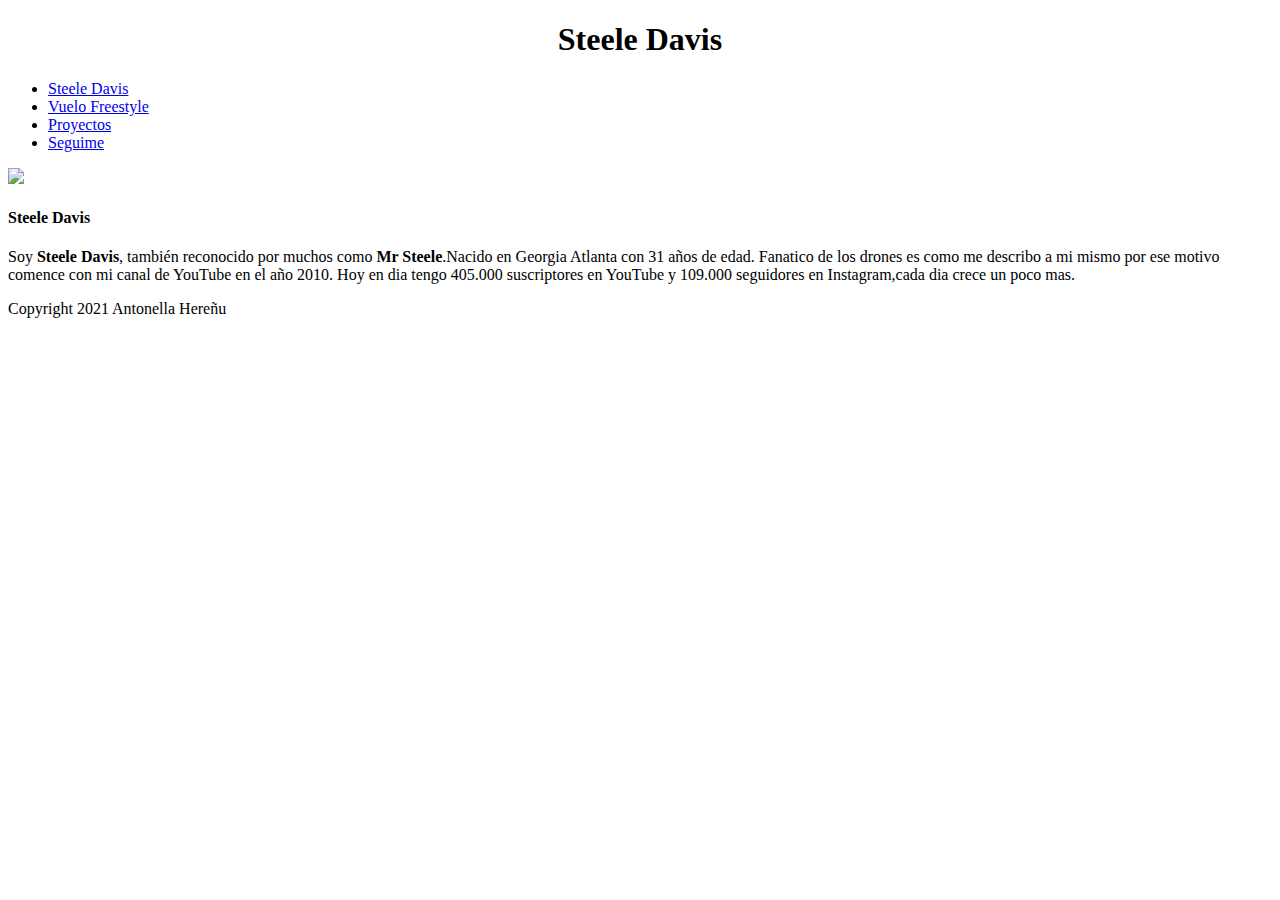
==== integrador/index.html @ 3fa64d58 "Creo Pagina base" ====
<!DOCTYPE html>
<html>
    <head>
        <title>Steele Davis</title>
        <meta name="author" content="AntonellaH">
        <meta name="description" content="integrador">
        <meta name="keywords" content="integrador, steele davis">
        <meta charset="UTF-8">
        <link rel="preconnect" href="https://fonts.gstatic.com">
        <link href="https://fonts.googleapis.com/css2?family=Baloo+Tammudu+2&display=swap" rel="stylesheet">
        <link rel="stylesheet" type="text/css" href="estilos.css">
    </head>
    <body>
        <header>
             <h1 style="text-align:center"> Steele Davis</h1>
            <nav>
                <ul>
                    <li>
                        <a href="index.html"> Steele Davis </a>
                    </li>
                    <li>
                        <a href="vuelo_freestyle.html"> Vuelo Freestyle </a>
                    </li>
                    <li>
                        <a href="proyectos.html"> Proyectos </a>
                    </li>
                    <li>
                        <a href="seguime.html"> Seguime </a>
                    </li>
                </ul>
            </nav> 
        </header>
        <main>
           <section>
               <img src="imagenes/steele.pjg.webp">
               <h4>Steele Davis</h4> 
            </section>
            <section>
                <p> Soy <B>Steele Davis</B>, también reconocido por muchos como <b>Mr Steele</b>.Nacido en Georgia Atlanta con 31 años de edad.
                    Fanatico de los drones es como me describo a mi mismo por ese motivo comence con mi canal de YouTube en el año 2010.
                    Hoy en dia tengo 405.000 suscriptores en YouTube y 109.000 seguidores en Instagram,cada dia crece un poco mas. </p>
            </section>
        </main>
        <footer>
          <p> Copyright 2021 Antonella Hereñu </p>
        </footer>
    </body>
</html>
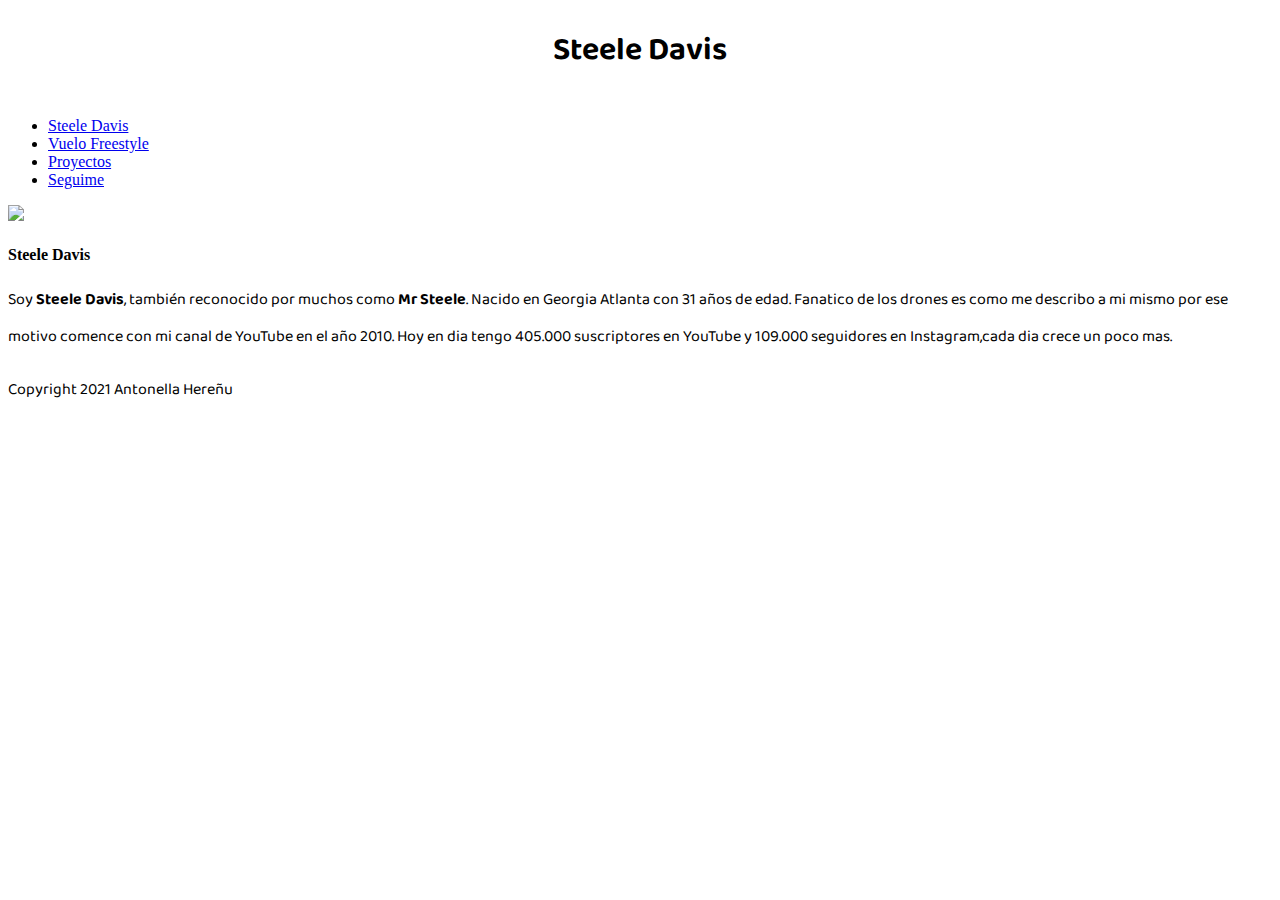
==== commit c81a5aa1: "agrego mas contenido html" ====
--- a/integrador/index.html
+++ b/integrador/index.html
@@ -36,7 +36,7 @@
                <h4>Steele Davis</h4> 
             </section>
             <section>
-                <p> Soy <B>Steele Davis</B>, también reconocido por muchos como <b>Mr Steele</b>.Nacido en Georgia Atlanta con 31 años de edad.
+                <p> Soy <B>Steele Davis</B>, también reconocido por muchos como <b>Mr Steele</b>. Nacido en Georgia Atlanta con 31 años de edad.
                     Fanatico de los drones es como me describo a mi mismo por ese motivo comence con mi canal de YouTube en el año 2010.
                     Hoy en dia tengo 405.000 suscriptores en YouTube y 109.000 seguidores en Instagram,cada dia crece un poco mas. </p>
             </section>
--- a/integrador/estilos.css
+++ b/integrador/estilos.css
@@ -0,0 +1,6 @@
+h1{
+    font-family:'Baloo Tammudu 2', cursive;
+}
+p {
+    font-family:'Baloo Tammudu 2', cursive;
+}
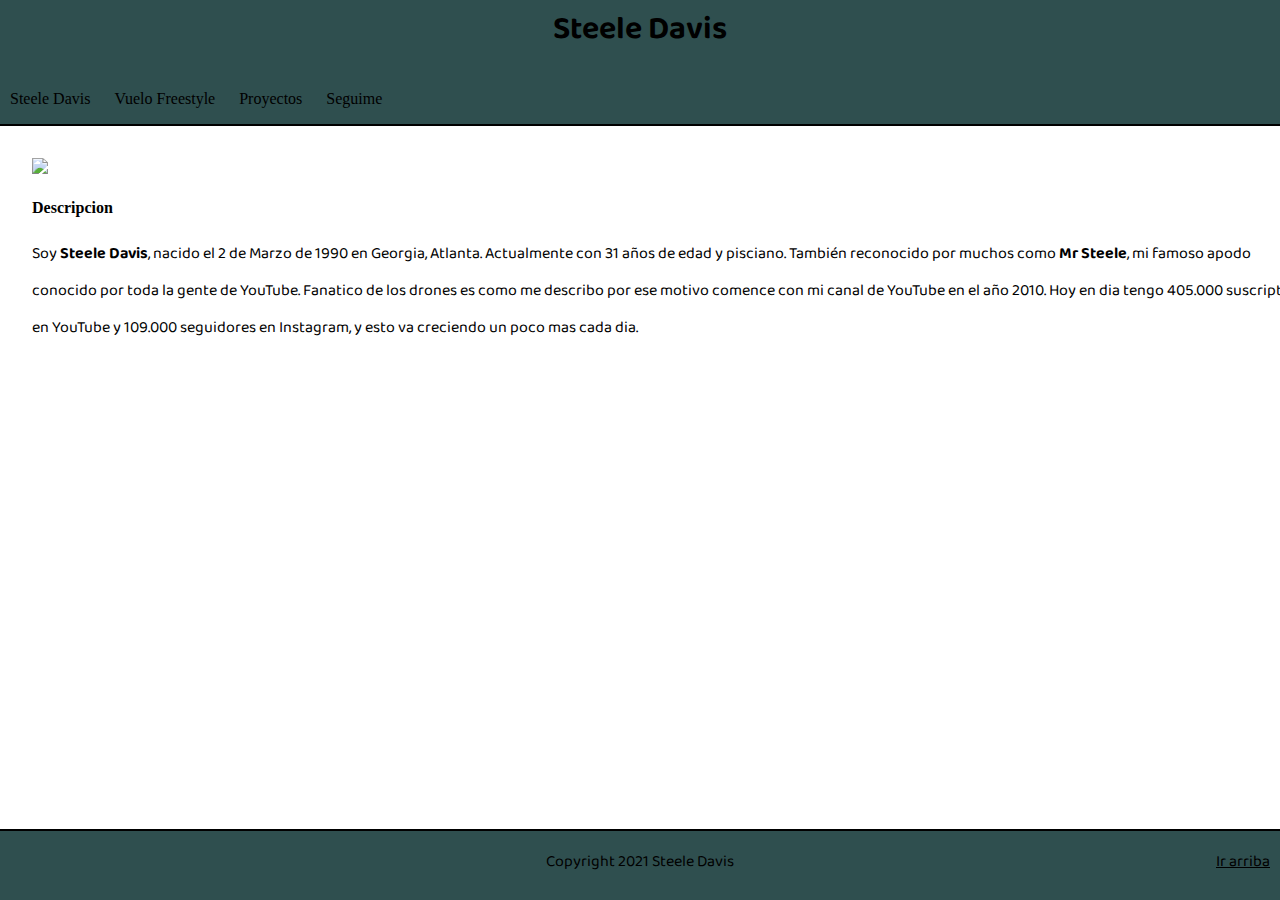
==== commit c626521d: "Modifique y complete info del body" ====
--- a/integrador/index.html
+++ b/integrador/index.html
@@ -9,6 +9,7 @@
         <link rel="preconnect" href="https://fonts.gstatic.com">
         <link href="https://fonts.googleapis.com/css2?family=Baloo+Tammudu+2&display=swap" rel="stylesheet">
         <link rel="stylesheet" type="text/css" href="estilos.css">
+        <link rel="stylesheet" type="text/css" href="responsivo.css">
     </head>
     <body>
         <header>
@@ -32,17 +33,22 @@
         </header>
         <main>
            <section>
-               <img src="imagenes/steele.pjg.webp">
-               <h4>Steele Davis</h4> 
-            </section>
-            <section>
-                <p> Soy <B>Steele Davis</B>, también reconocido por muchos como <b>Mr Steele</b>. Nacido en Georgia Atlanta con 31 años de edad.
-                    Fanatico de los drones es como me describo a mi mismo por ese motivo comence con mi canal de YouTube en el año 2010.
-                    Hoy en dia tengo 405.000 suscriptores en YouTube y 109.000 seguidores en Instagram,cada dia crece un poco mas. </p>
+               <img src="imagenes/steele.jpg">
+               <h4> Descripcion</h4> 
+               <p>
+                Soy <B>Steele Davis</B>, nacido  el  2 de Marzo de 1990 en Georgia, Atlanta. Actualmente con 31 años de edad y pisciano.
+                También reconocido por muchos como <b>Mr Steele</b>, mi famoso apodo conocido por toda la gente de YouTube.
+                Fanatico de los drones es como me describo por ese motivo comence con mi canal de YouTube en el año 2010.
+                Hoy en dia tengo 405.000 suscriptores en YouTube y 109.000 seguidores en Instagram, y esto va creciendo un poco mas cada dia. 
+               </p>
             </section>
         </main>
         <footer>
-          <p> Copyright 2021 Antonella Hereñu </p>
+            <p> Copyright 2021 Steele Davis
+                <a href="">
+                    Ir arriba
+                </a>
+            </p>
         </footer>
     </body>
 </html>--- a/integrador/estilos.css
+++ b/integrador/estilos.css
@@ -1,6 +1,80 @@
+body{
+  margin: 0px;
+}
+
+header{
+    background: darkslategray;
+    border-bottom: 2px solid black;
+    position: fixed;
+    top: 0%;
+    left: 0%;
+    right: 0%;
+}
+
+ul{
+    list-style: none;
+    padding: 0%;
+}
+
+ul li a{
+    text-decoration: none;
+    color: black;
+}
+header li{
+    display: inline-block;
+    padding: 0px 10px;
+}
+
+main{
+    padding: 126px 0px;
+}
+
+main section{
+    height: 1000%;
+    width: 100%;
+}
+section{
+    background-image: url('imagenes/steele.jpg');
+    background-repeat: no-repeat;
+    background-position: center;
+    margin: 2.5%;
+    margin-bottom: 0%;
+ }
+footer{
+    background-color: darkslategray;
+    position: fixed;
+    bottom: 0%;
+    left: 0%;
+    right: 0%;
+}
+
 h1{
     font-family:'Baloo Tammudu 2', cursive;
+    margin-top: 0%;
+    margin-bottom: 0%;
 }
+
 p {
     font-family:'Baloo Tammudu 2', cursive;
 }
+
+footer{
+    border-top: 2px solid black;
+}
+
+footer p {
+    text-align: center;
+}
+
+footer a {
+    position: absolute;
+    right: 10px;
+    top: 0px;
+    margin: 16px 0;
+    color: black;
+}
+
+img,
+video {
+    max-width: 100%;
+}